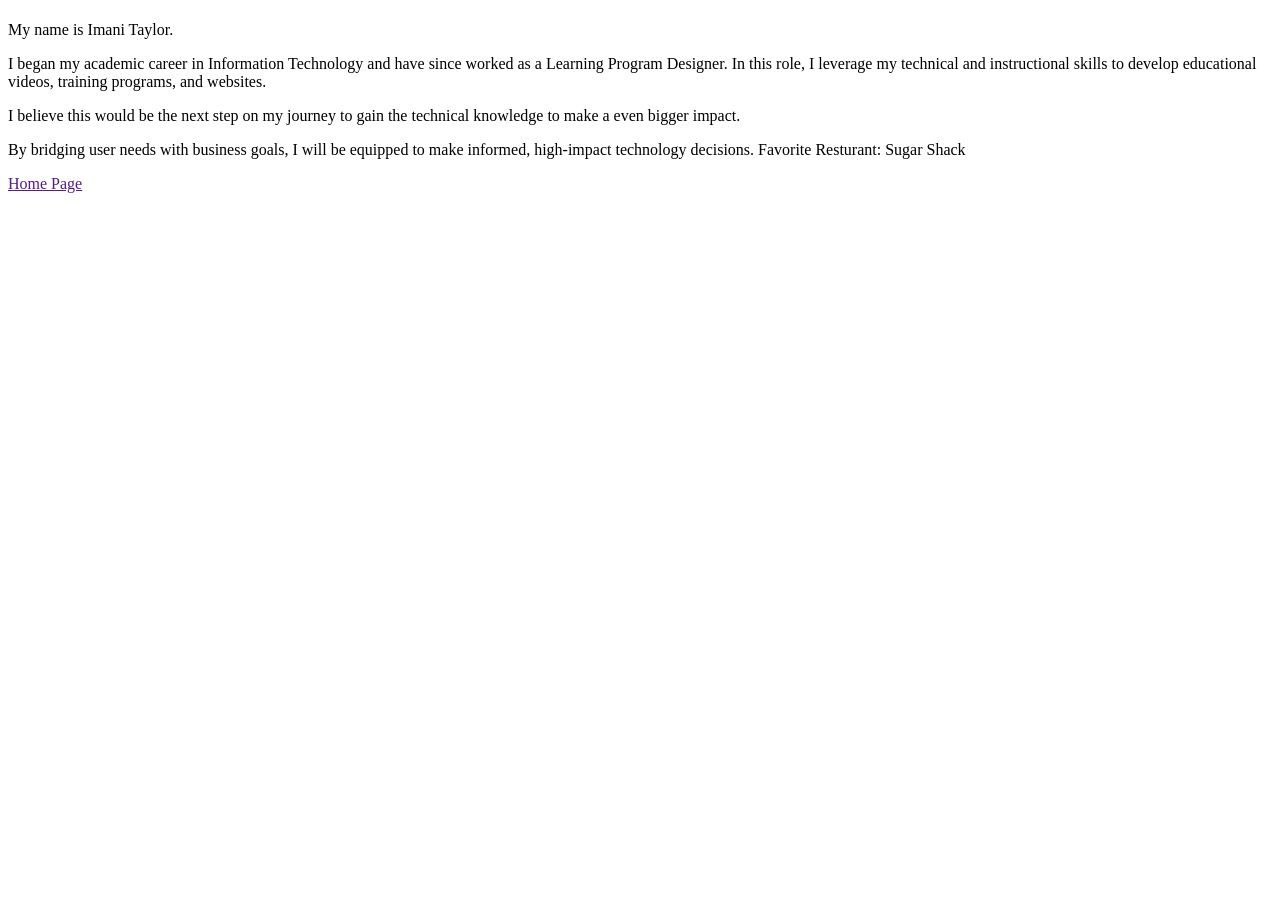
==== About.html @ 2d0df262 "Add files via upload" ====
<!DOCTYPE html>
<html lang="en">
<head>
    <meta charset="UTF-8">
    <meta name="viewport" content="width=device-width, initial-scale=1.0">
    <title>About Me</title>
    <!-- What about the CSS? -->
</head>
<body>
    <!-- Set a page heading -->
    <h1></h1>
    <!-- Replace the InnerHTML text below with what is being asked for -->
    <p>My name is Imani Taylor.</p>
    <p>I began my academic career in Information Technology and have since worked as a Learning Program Designer. In this role, I leverage my technical and instructional skills to develop educational videos, training programs, and websites.</p>
    <p>I believe this would be the next step on my journey to gain the technical knowledge to make a even bigger impact.</p>
<p> By bridging user needs with business goals, I will be equipped to make informed, high-impact technology decisions. Favorite Resturant: Sugar Shack <p>
<!-- Correct the link to the Homepage and Customize the Link Text -->
    <a href="">Home Page</a>
</body>
</html>
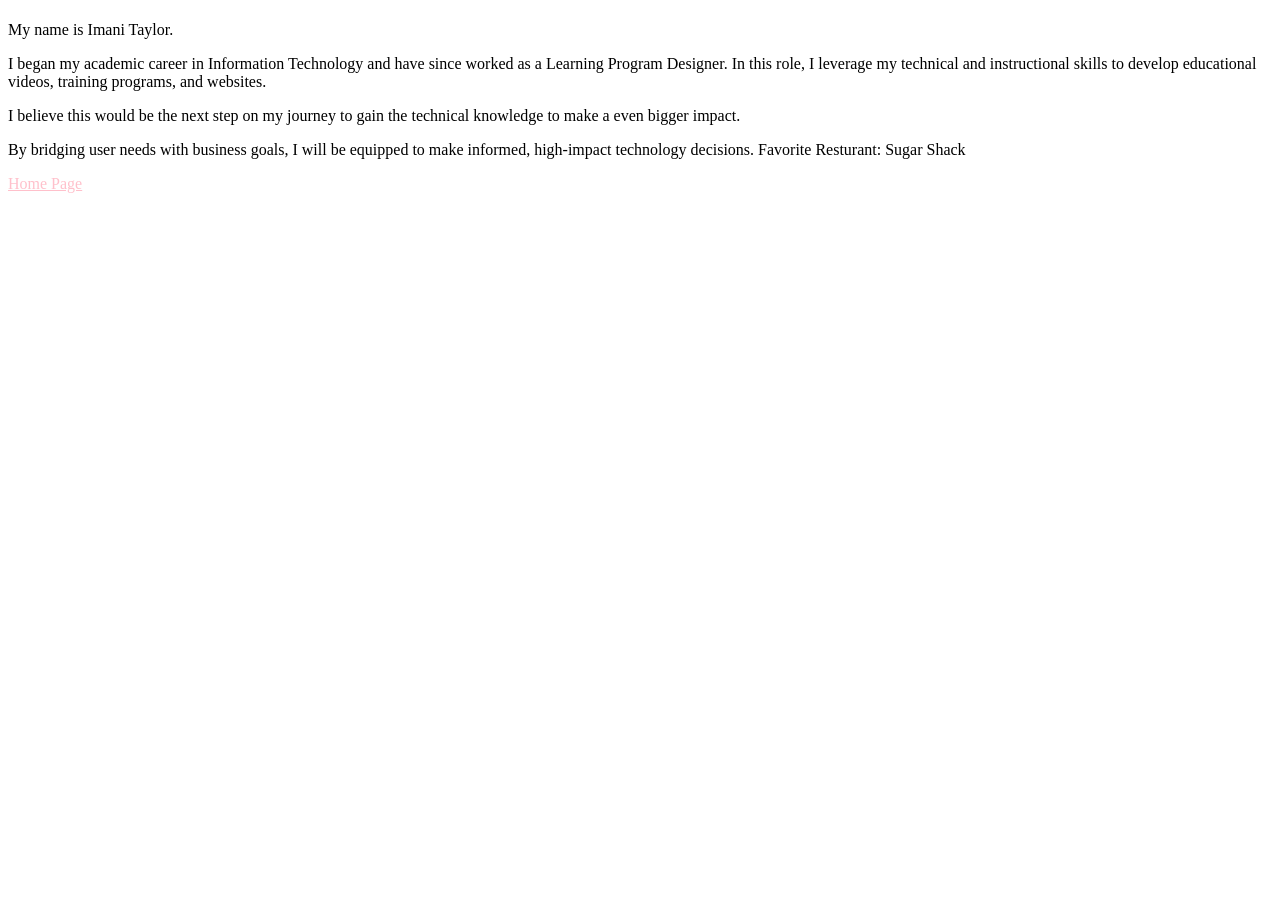
==== commit ed1da65b: "Update About.html" ====
--- a/About.html
+++ b/About.html
@@ -4,7 +4,7 @@
     <meta charset="UTF-8">
     <meta name="viewport" content="width=device-width, initial-scale=1.0">
     <title>About Me</title>
-    <!-- What about the CSS? -->
+   <link rel="stylesheet" href="style.css">
 </head>
 <body>
     <!-- Set a page heading -->
--- a/style.css
+++ b/style.css
@@ -0,0 +1,4 @@
+a {
+    /* customize the color for your links */
+    color: pink;
+}
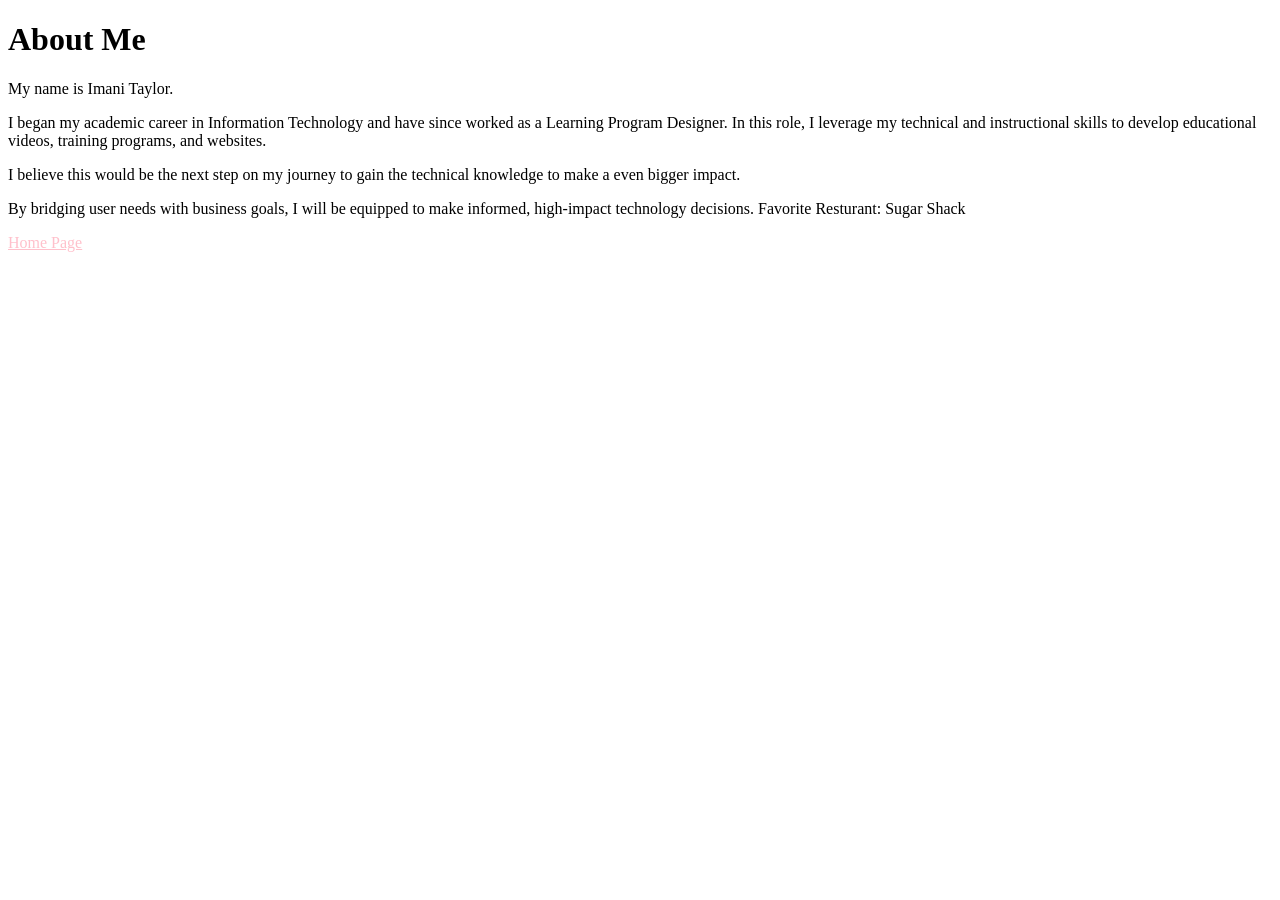
==== commit 633ab47f: "Update About.html" ====
--- a/About.html
+++ b/About.html
@@ -8,13 +8,13 @@
 </head>
 <body>
     <!-- Set a page heading -->
-    <h1></h1>
+    <h1>About Me</h1>
     <!-- Replace the InnerHTML text below with what is being asked for -->
     <p>My name is Imani Taylor.</p>
     <p>I began my academic career in Information Technology and have since worked as a Learning Program Designer. In this role, I leverage my technical and instructional skills to develop educational videos, training programs, and websites.</p>
     <p>I believe this would be the next step on my journey to gain the technical knowledge to make a even bigger impact.</p>
-<p> By bridging user needs with business goals, I will be equipped to make informed, high-impact technology decisions. Favorite Resturant: Sugar Shack <p>
+<p> By bridging user needs with business goals, I will be equipped to make informed, high-impact technology decisions. Favorite Resturant: Sugar Shack </p>
 <!-- Correct the link to the Homepage and Customize the Link Text -->
-    <a href="">Home Page</a>
+    <a href="index.html">Home Page</a>
 </body>
 </html> 
